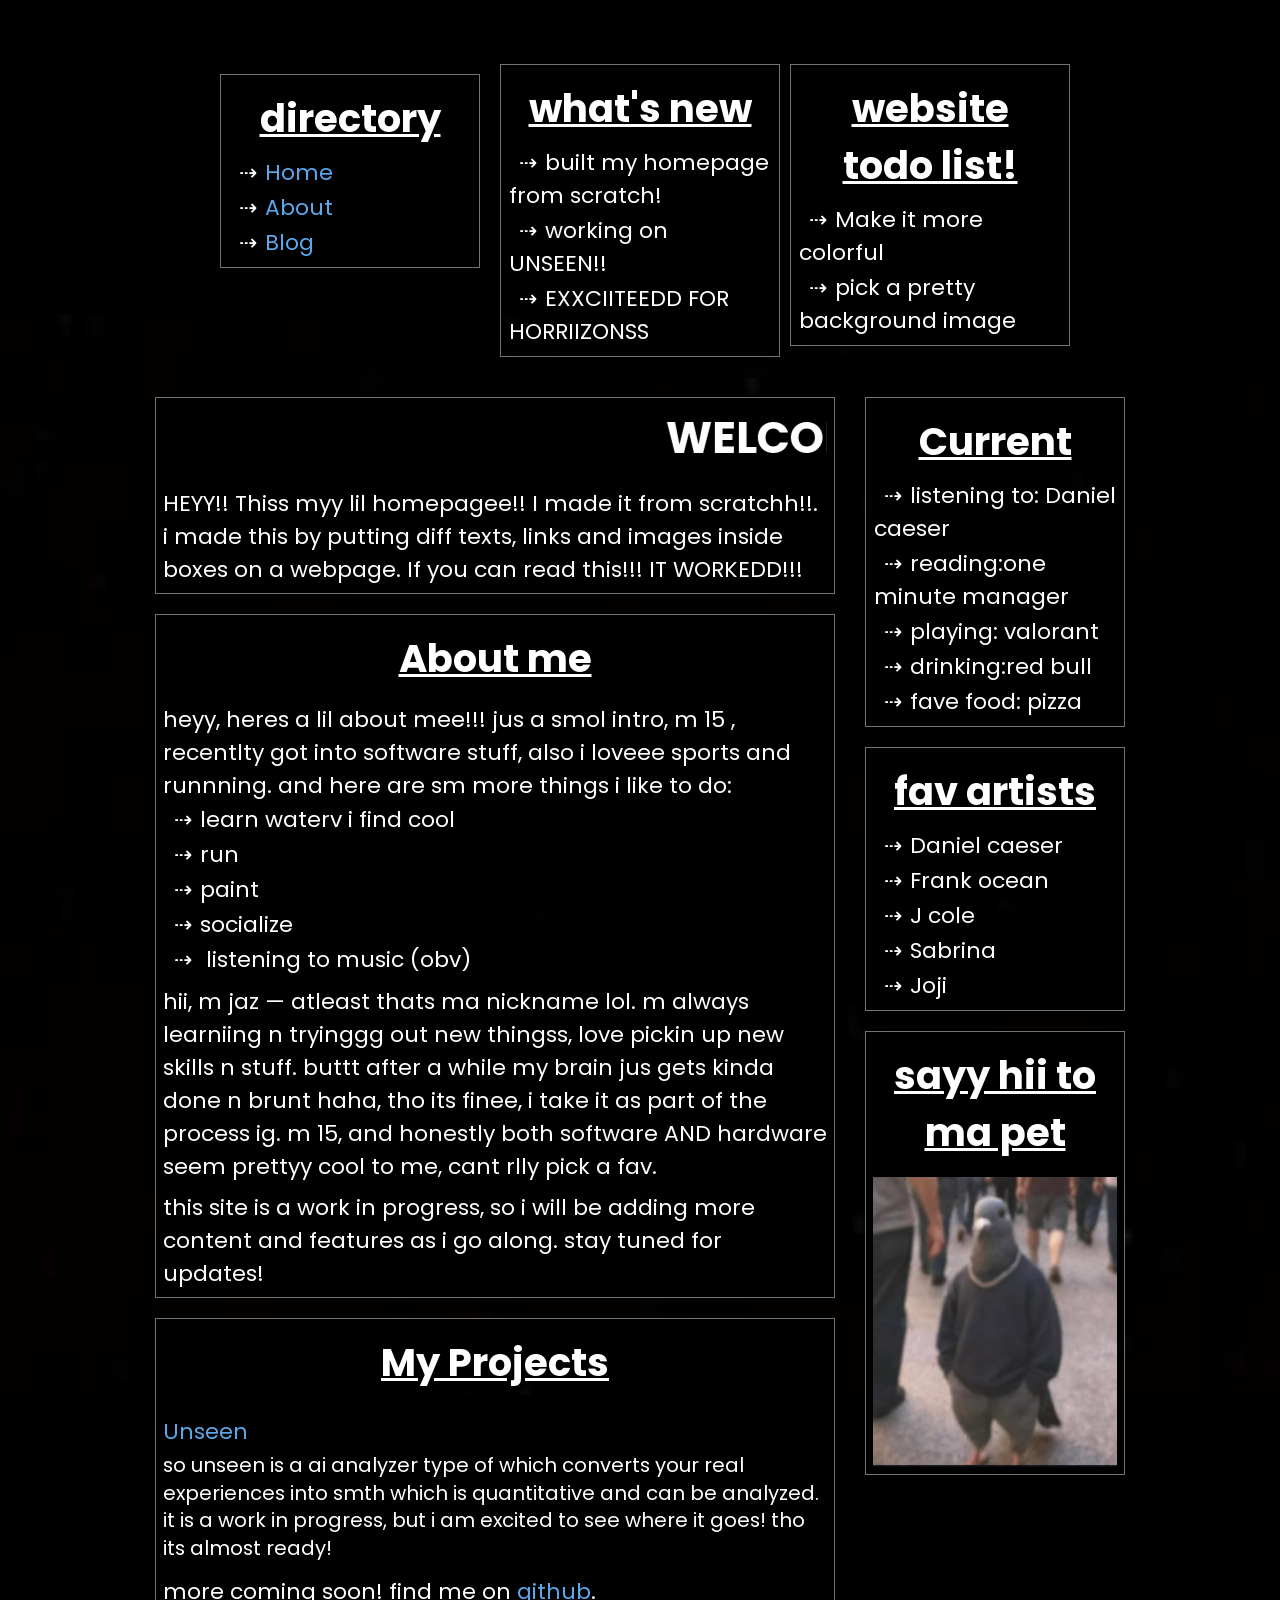
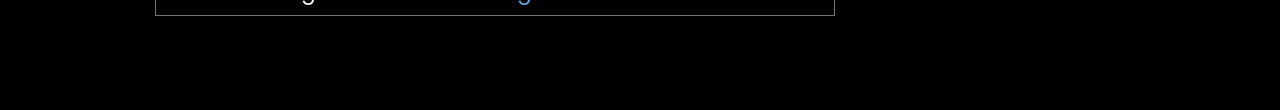
==== index.html @ a02433aa "Initial commit of personal website Co-Authored-By: Claude Sonnet 5 <noreply@anthropic.com>" ====
<!DOCTYPE html>
<html lang="en">
<head>
    <meta charset="UTF-8">
    <meta name="viewport" content="width=device-width, initial-scale=1.0">
    <title>My Web Page</title>
    <link rel="stylesheet" href="style.css">
</head>
<body>

    <div class="center">
        <div class="leftbox">
            <nav>
                <h3>directory</h3>
                <ul>
                    <li><a href="index.html">Home</a></li>
                    <li><a href="about.html">About</a></li>
                    <li><a href="blog.html">Blog</a></li>
                </ul>
            </nav>
        </div>

         <div class="whatsnew">
          <h3>what's new</h3>
          <ul>
            <li>built my homepage from scratch!</li>
            <li>working on UNSEEN!!</li>
            <li>EXXCIITEEDD FOR HORRIIZONSS</li>
          </ul>
        </div>

        <div class="todolist">
          <h3>website todo list!</h3>
          <ul>
            <li>Make it more colorful</li>
            <li>pick a pretty background image</li>
          </ul>
        </div>
        
        <div class="centerbox">
            <div class="welcome">
                <marquee behavior="scroll" direction="left">
                    <h1>WELCOME TO MY HOMEPAGE!</h1>
                </marquee>
                <p>HEYY!! Thiss myy lil homepagee!! I made it from scratchh!!.
i made this by putting diff texts, links and images inside boxes on a webpage. If you can read this!!!
IT WORKEDD!!!</p>
            </div>

            <div class="aboutme">
                <h3>About me</h3>
                <p>heyy,
                    heres a lil about mee!!! jus a smol intro, m 15 , recentlty got into software stuff,
                    also i loveee sports and runnning. and here are sm more things i like to do: </p>
                <ul>
                    <li>learn waterv i find cool</li>
                    <li>run</li>
                    <li>paint</li>
                    <li>socialize</li>
                    <li> listening to music (obv)</li>
                </ul>
                <p>hii, m jaz — atleast thats ma nickname lol.
                    m always learniing n tryinggg out new thingss, love pickin up new skills n stuff.
                    buttt after a while my brain jus gets kinda done n brunt haha, tho its finee, i take it as part of the process ig.
                    m 15, and honestly both software AND hardware seem prettyy cool to me, cant rlly pick a fav.</p>
                <p>this site is a work in progress, so i will be adding more content and features as i go along. stay tuned for updates!</p>
            </div>

            <div class="projects">
                <h3>My Projects</h3>

                <p class="unseen">
                    <a href="https://github.com/ohhjazzv/Unseen">Unseen</a>
                </p>
                <p class="project-desc">
                    so unseen is a ai analyzer type of which converts your real experiences into smth  which is quantitative and can be analyzed. it is a work in progress, but i am excited to see where it goes! tho its almost ready!
                </p>
                <p class="project-footer">
                    more coming soon! find me on
                    <a href="https://github.com/ohhjazzv">github</a>.
                </p>
            </div>
        </div>

        <div class="rightbox">
            <div class="currents">
                <h3>Current</h3>
                <ul>
                    <li>listening to: Daniel caeser</li>
                    <li>reading:one minute manager</li>
                    <li>playing: valorant</li>
                    <li>drinking:red bull</li>
                    <li>fave food: pizza</li>
                </ul>
            </div>

            <div class="fav-artists">
                <h3>fav artists</h3>
                <ul>
                    <li>Daniel caeser</li>
                    <li>Frank ocean</li>
                    <li>J cole</li>
                    <li>Sabrina</li>
                    <li>Joji</li>
                </ul>
            </div>

            <div class="fav-character">
                <h3>sayy hii to ma pet </h3>
                <img src="assets/gngpea.jpg" alt="my pet">
            </div>

        </div>
    </div>

</body>
</html>
---- style.css ----
@import url('https://fonts.googleapis.com/css2?family=Poppins:wght@400;500;600;700&display=swap');

*{
    margin: 0;
    padding: 0;
    box-sizing: border-box;
}

.center {
    display: flex;
    flex-direction: row;
    flex-wrap: wrap;
    align-items: flex-start;
    justify-content: center;
    gap: 10px;
    margin: 5% 2%;
}

.leftbox{
    width: 280px;
    padding: 10px;
    flex-shrink: 0;
}

.whatsnew,
.todolist {
    width: 280px;
    padding: 10px;
    flex-shrink: 0;
}

.rightbox {
    width: 280px;
    padding: 10px;
    flex-shrink: 0;
}

.centerbox {
    width: 700px;
    padding: 10px;
    flex-shrink: 0;
    color: white;
}

nav,
.whatsnew,
.todolist,
.currents,
.fav-artists,
.fav-character,
.welcome,
.aboutme,
.projects,
.blogpost {
  border: 1px solid rgba(190, 187, 187, 0.61);
  padding: 7px;
  margin-bottom: 20px;
  background-color: rgba(0, 0, 0, 0.7);
  color: white;
}

nav h3,
.whatsnew h3,
.todolist h3,
.currents h3,
.fav-artists h3,
.fav-character h3,
.welcome h3,
.aboutme h3,
.projects h3,
.blogpost h3 {
    text-align: center;
    padding: 8px;
    text-decoration: underline;
    font-size: 1.75rem;
}

nav li,
.whatsnew li,
.todolist li,
.currents li,
.fav-artists li {
    padding: 1px;
    text-align: left;
}

nav li::before,
.whatsnew li::before,
.todolist li::before,
.currents li::before,
.fav-artists li::before {
    content: "⇢";
    color: white;
    padding-right: 8px;
    padding-left: 10px;
}

html, body {
    font-family: 'Poppins', sans-serif;
    font-size: 22px;
}

body {
    background-color: black;
    background-image: url('assets/black.jpg');
    background-repeat: no-repeat;
    background-size: 1920px;
    background-position: center;
    font-family: 'Poppins', sans-serif;
    color: #3a3a3a;
}

ul{
    list-style-type: none;
}

a {
    color: rgb(92, 167, 236);
    text-decoration: none;
}

.fav-character img {
    width: 100%;
    height: auto;
    display: block;
}

.welcome p,
.aboutme p {
    margin-top: 8px;
    line-height: 1.5;
}
.aboutme li {
    padding: 1px;
    text-align: left;
}

.aboutme li::before {
    content: "⇢";
    color: white;
    padding-right: 8px;
    padding-left: 10px;
}

.unseen {
    margin-top: 16px;
}

.unseen a {
    color: rgb(92, 167, 236);
}

.project-desc {
    margin-top: 4px;
    font-size: 0.9rem;
    line-height: 1.4;
}

.project-footer {
    margin-top: 12px;
}

.blogpost p {
    margin-top: 6px;
    line-height: 1.5;
}

.fav-character {
    text-align: center;
}

.fav-character img {
    margin-top: 8px;
    max-width: 100%;
}

.blinkies {
    text-align: center;
    padding: 16px;
    margin-bottom: 0;
    border: 1px solid rgba(190, 187, 187, 0.61);
    background-color: rgba(0, 0, 0, 0.7);
}

.bottomblinkies img {
    padding: 3px;
}
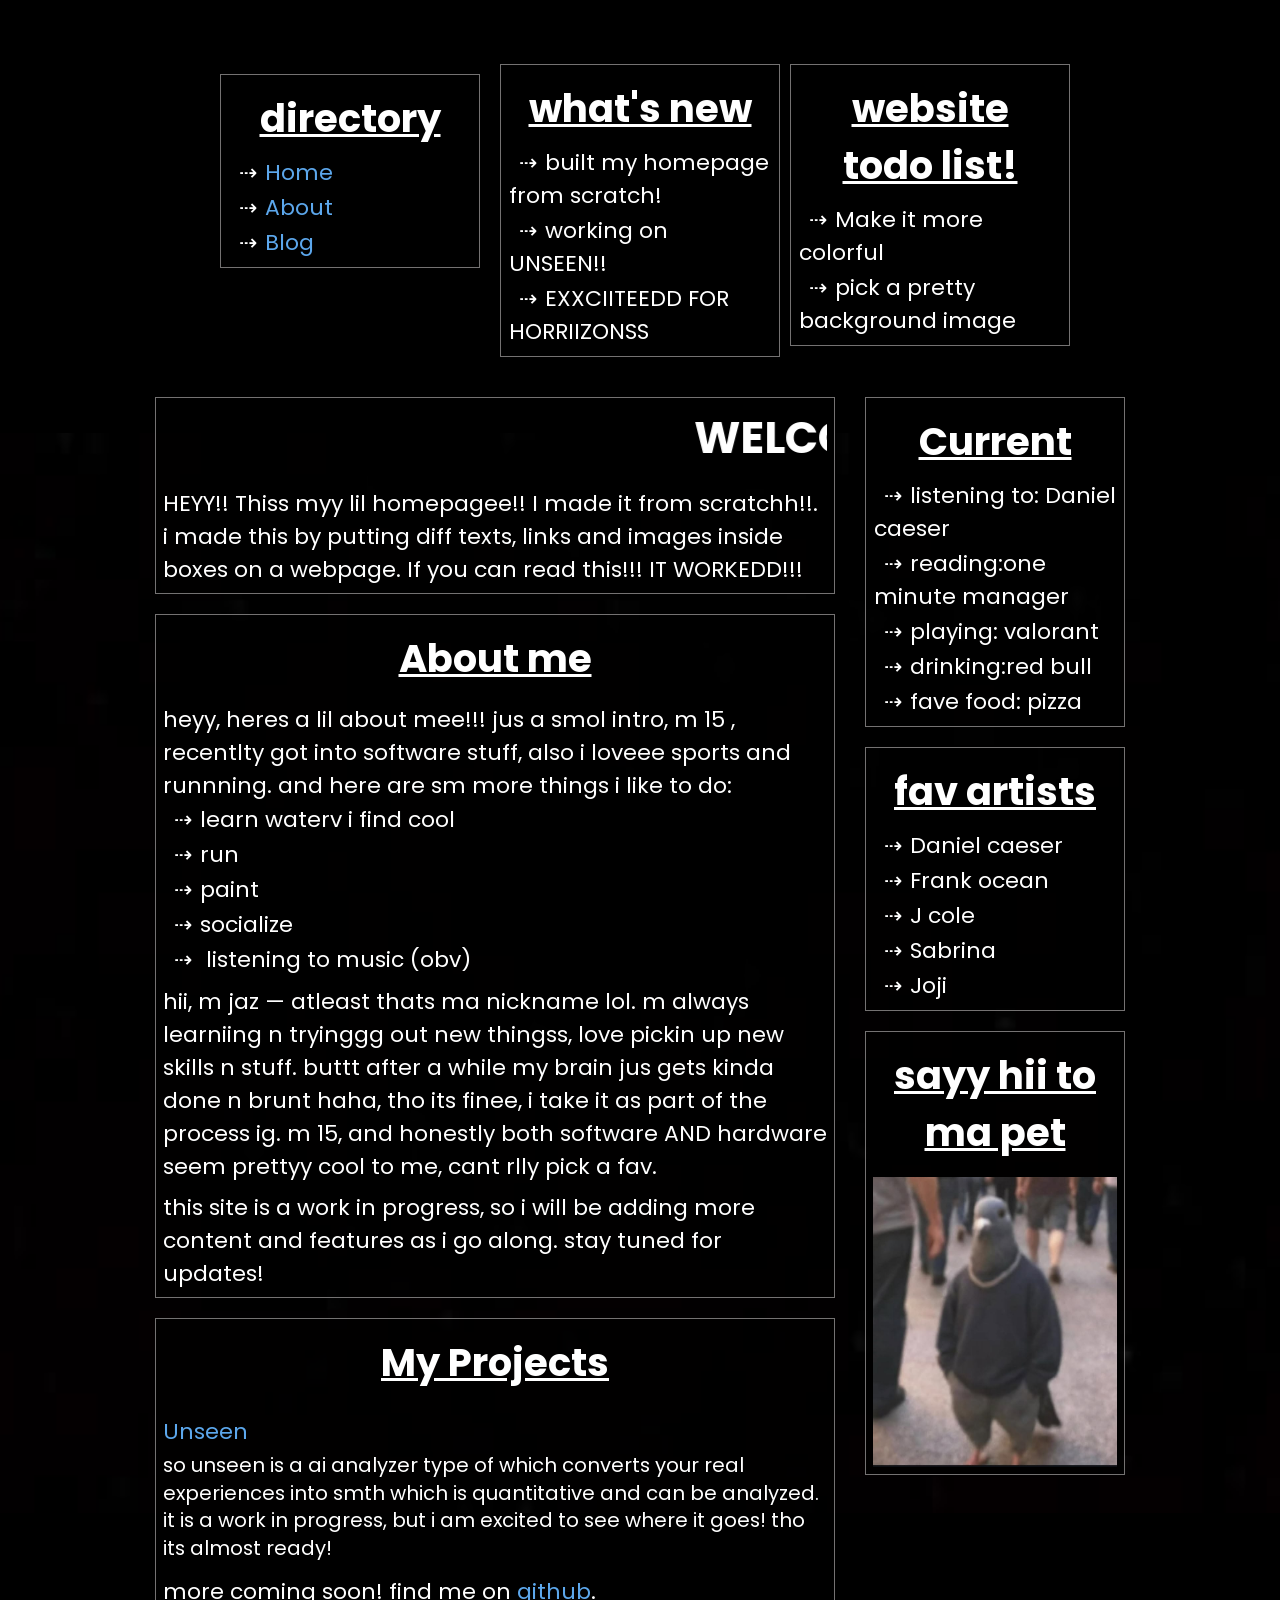
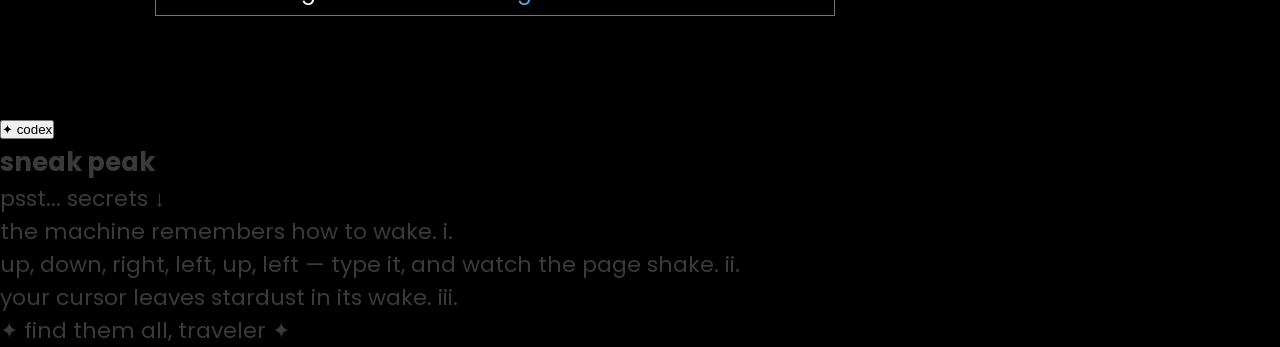
==== commit 3854d323: "split sparkle + konami into shared JS files, link on all pages" ====
--- a/index.html
+++ b/index.html
@@ -104,7 +104,6 @@
                     <li>Joji</li>
                 </ul>
             </div>
-
             <div class="fav-character">
                 <h3>sayy hii to ma pet </h3>
                 <img src="assets/gngpea.jpg" alt="my pet">
@@ -113,5 +112,26 @@
         </div>
     </div>
 
+    <script src="sparkle.js"></script>
+<script src="konami.js"></script>
+
+
+    <aside class="codex" id="codex">
+        <button class="codex__tab" onclick="document.getElementById('codex').classList.toggle('codex--open')">
+            <span class="codex__sigil">✦</span>
+            <span class="codex__label">codex</span>
+        </button>
+        <div class="codex__body">
+            <h3 class="codex__title">sneak peak</h3>
+            <p class="codex__sub">psst... secrets ↓</p>
+            <ol class="codex__hints">
+                <li>the machine remembers how to wake. <span class="codex__meta">i.</span></li>
+                <li>up, down, right, left, up, left — type it, and watch the page shake. <span class="codex__meta">ii.</span></li>
+                <li>your cursor leaves stardust in its wake. <span class="codex__meta">iii.</span></li>
+            </ol>
+            <p class="codex__foot">✦ find them all, traveler ✦</p>
+        </div>
+    </aside>
+
 </body>
-</html>
+</html>
